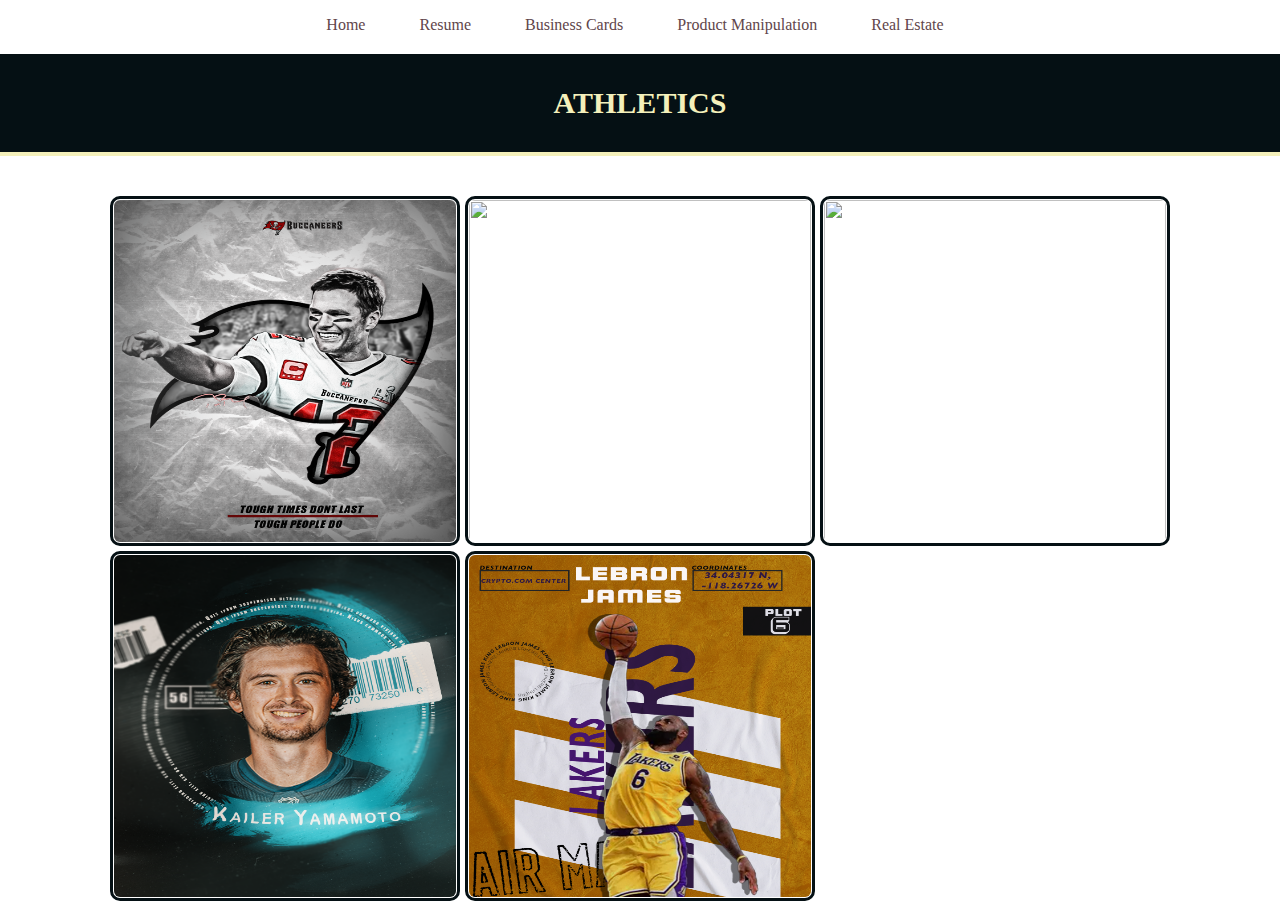
==== Athletics.html @ 41c8b07e "Add files via upload" ====
<!DOCTYPE html> 
<html lang="en">
    <head> 
        <meta charset="utf-8">
    <meta name="viewport" content="width=device-width, initial-scale=1.0">
    <link rel="stylesheet" href="styles.css">
        <title> Athletics </title>
       
    </head>
    <body> 
        <header class="header">
            <nav id="top">
                <ul>
                  <li><a href="index.html"> Home</li></a>
                  <li><a href="resume.html"> Resume</li></a>
                  <li><a href="Cards.html"> Business Cards</li></a>
                  <li><a href="Product.html"> Product Manipulation</li></a>
                  <li><a href="Estate.html"> Real Estate</li></a>
                </ul>
              </nav>
            <h1> Athletics </h1>
        </header>

        <div class="gallery">

        <img src="tom brady.png">
        <img src="BBBB.png">
        <img src="hockey.png">
        <img src="Kailer.png">
        <img src="LEBRON.png">
    </div>

    </body>
</html>
---- styles.css ----
* {
    box-sizing: border-box;
  }

li{
    list-style-type:none;
    display: inline-block;
    margin-right: 50px;
  } 

  ul{
    text-align: center;
    
  }

  a{
    text-decoration: none;
    color: #5F464B;
  }
  
.gallery img {
    width:100%;
    max-width:350px;
    height: 350px;
    border-radius: 10px;
    border: 3px solid #051014;
    padding: 1px;
}


.header h1{
    text-align: center;
    text-transform:uppercase;
    padding: 32px;
    font-size: 30px;
    background: #051014;
    color: #F4F0BB;
    border-bottom: 4px solid #F4F0BB;
  }

body{
    margin:0;
}

.gallery{
    display: flex;
    flex-direction: row;
    flex-wrap:wrap;
    justify-content: center;
    padding: 20px 10px;
    margin: 0 auto;
    gap:5px;
}

.gallery::after{
    content:"";
    width:350px;
  }

  #realestate .gallery::after{
    content:"";
    width:1000px;
  }
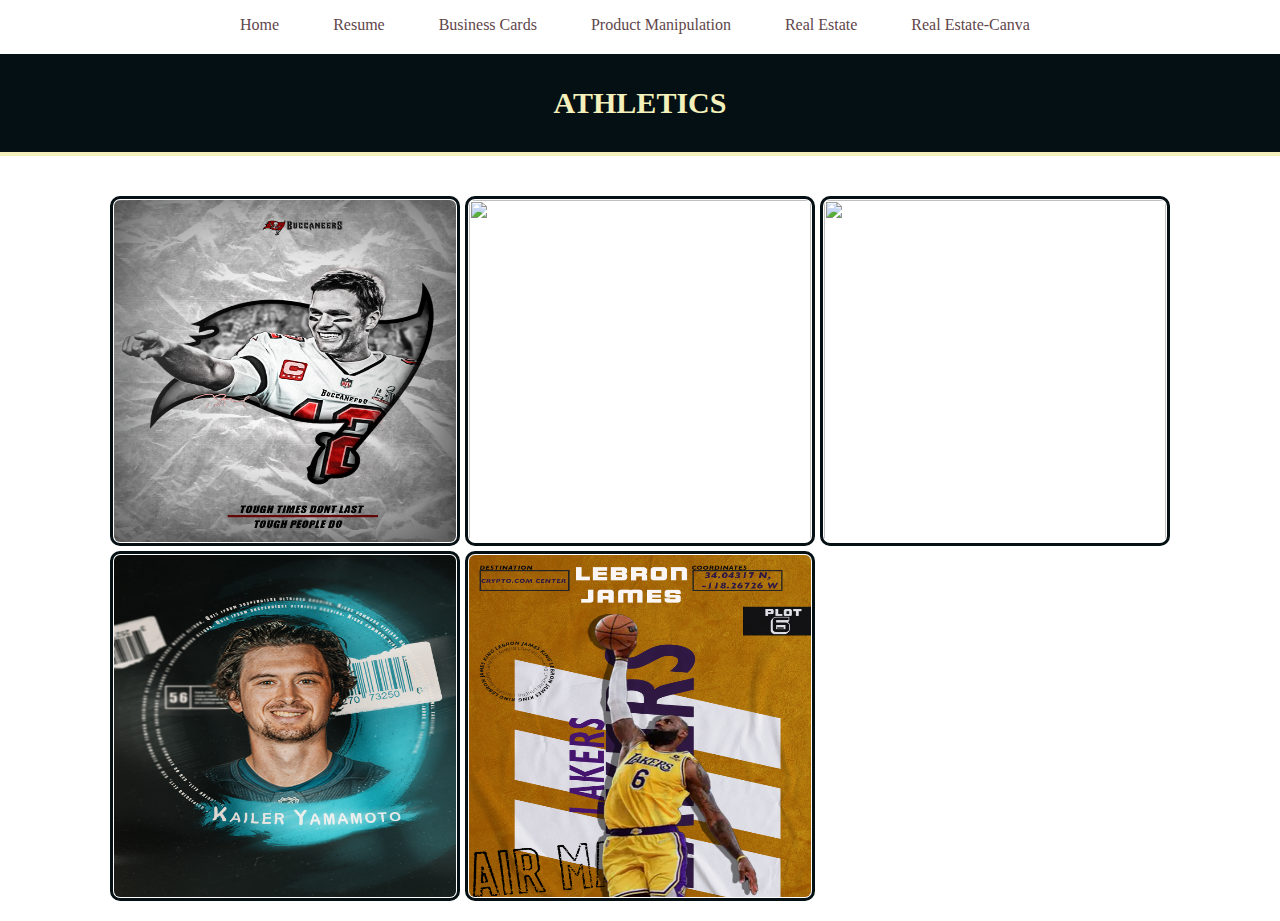
==== commit c5eb783a: "Add files via upload" ====
--- a/Athletics.html
+++ b/Athletics.html
@@ -11,11 +11,12 @@
         <header class="header">
             <nav id="top">
                 <ul>
-                  <li><a href="index.html"> Home</li></a>
-                  <li><a href="resume.html"> Resume</li></a>
-                  <li><a href="Cards.html"> Business Cards</li></a>
-                  <li><a href="Product.html"> Product Manipulation</li></a>
-                  <li><a href="Estate.html"> Real Estate</li></a>
+                  <li><a href="./index"> Home</li></a>
+                  <li><a href="./resume"> Resume</li></a>
+                  <li><a href="./Cards"> Business Cards</li></a>
+                  <li><a href="./Product"> Product Manipulation</li></a>
+                  <li><a href="./Estate"> Real Estate</li></a>
+                  <li><a href="./Canva"> Real Estate-Canva</li></a>
                 </ul>
               </nav>
             <h1> Athletics </h1>
